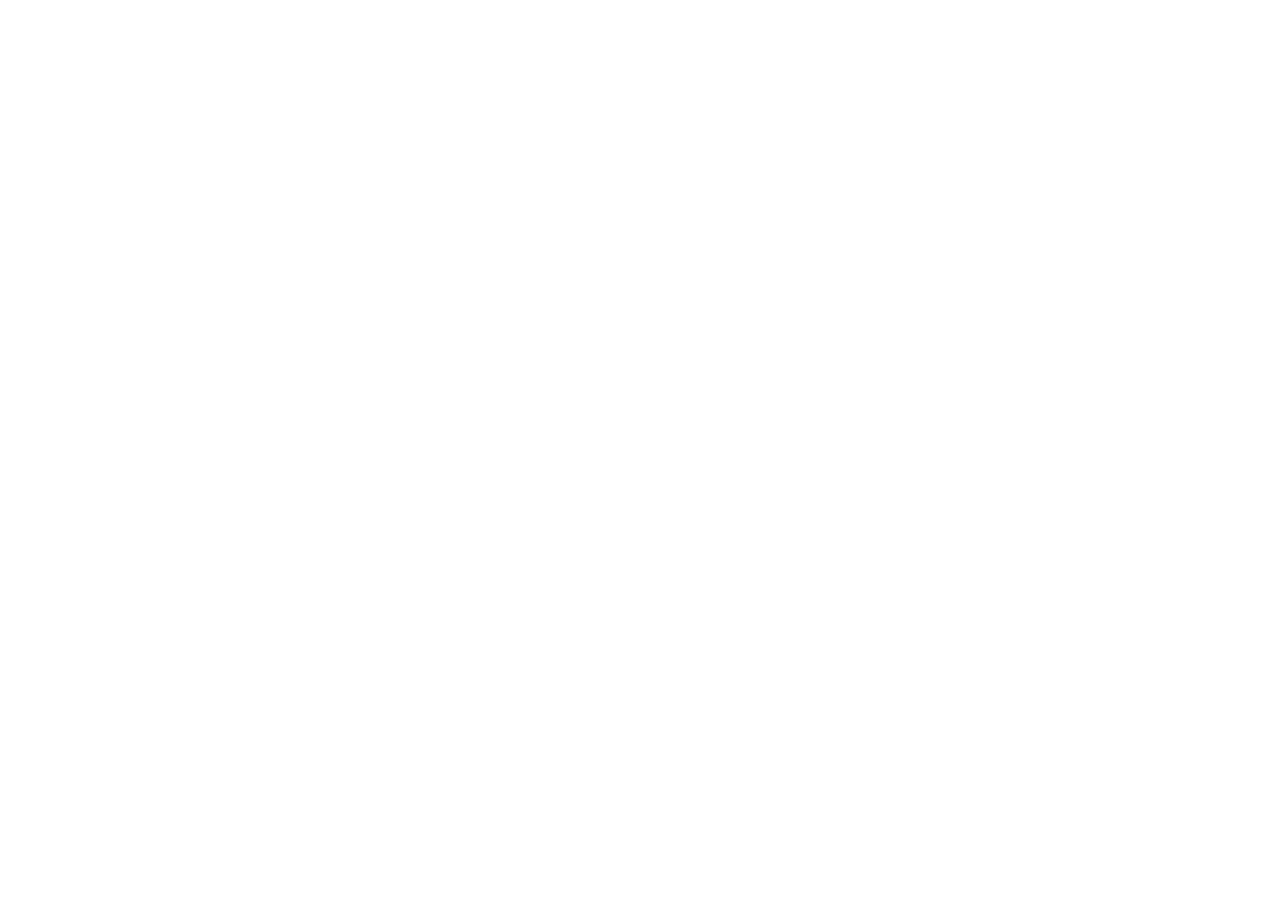
==== html/sale.html @ 77fbc190 "agrego boostrap y nuevo html de sale" ====
<!DOCTYPE html>
<html lang="en">
<head>
    <meta charset="UTF-8">
    <meta http-equiv="X-UA-Compatible" content="IE=edge">
    <meta name="viewport" content="width=device-width, initial-scale=1.0">
    <title>SALE</title>
</head>
<body>
    
</body>
</html>
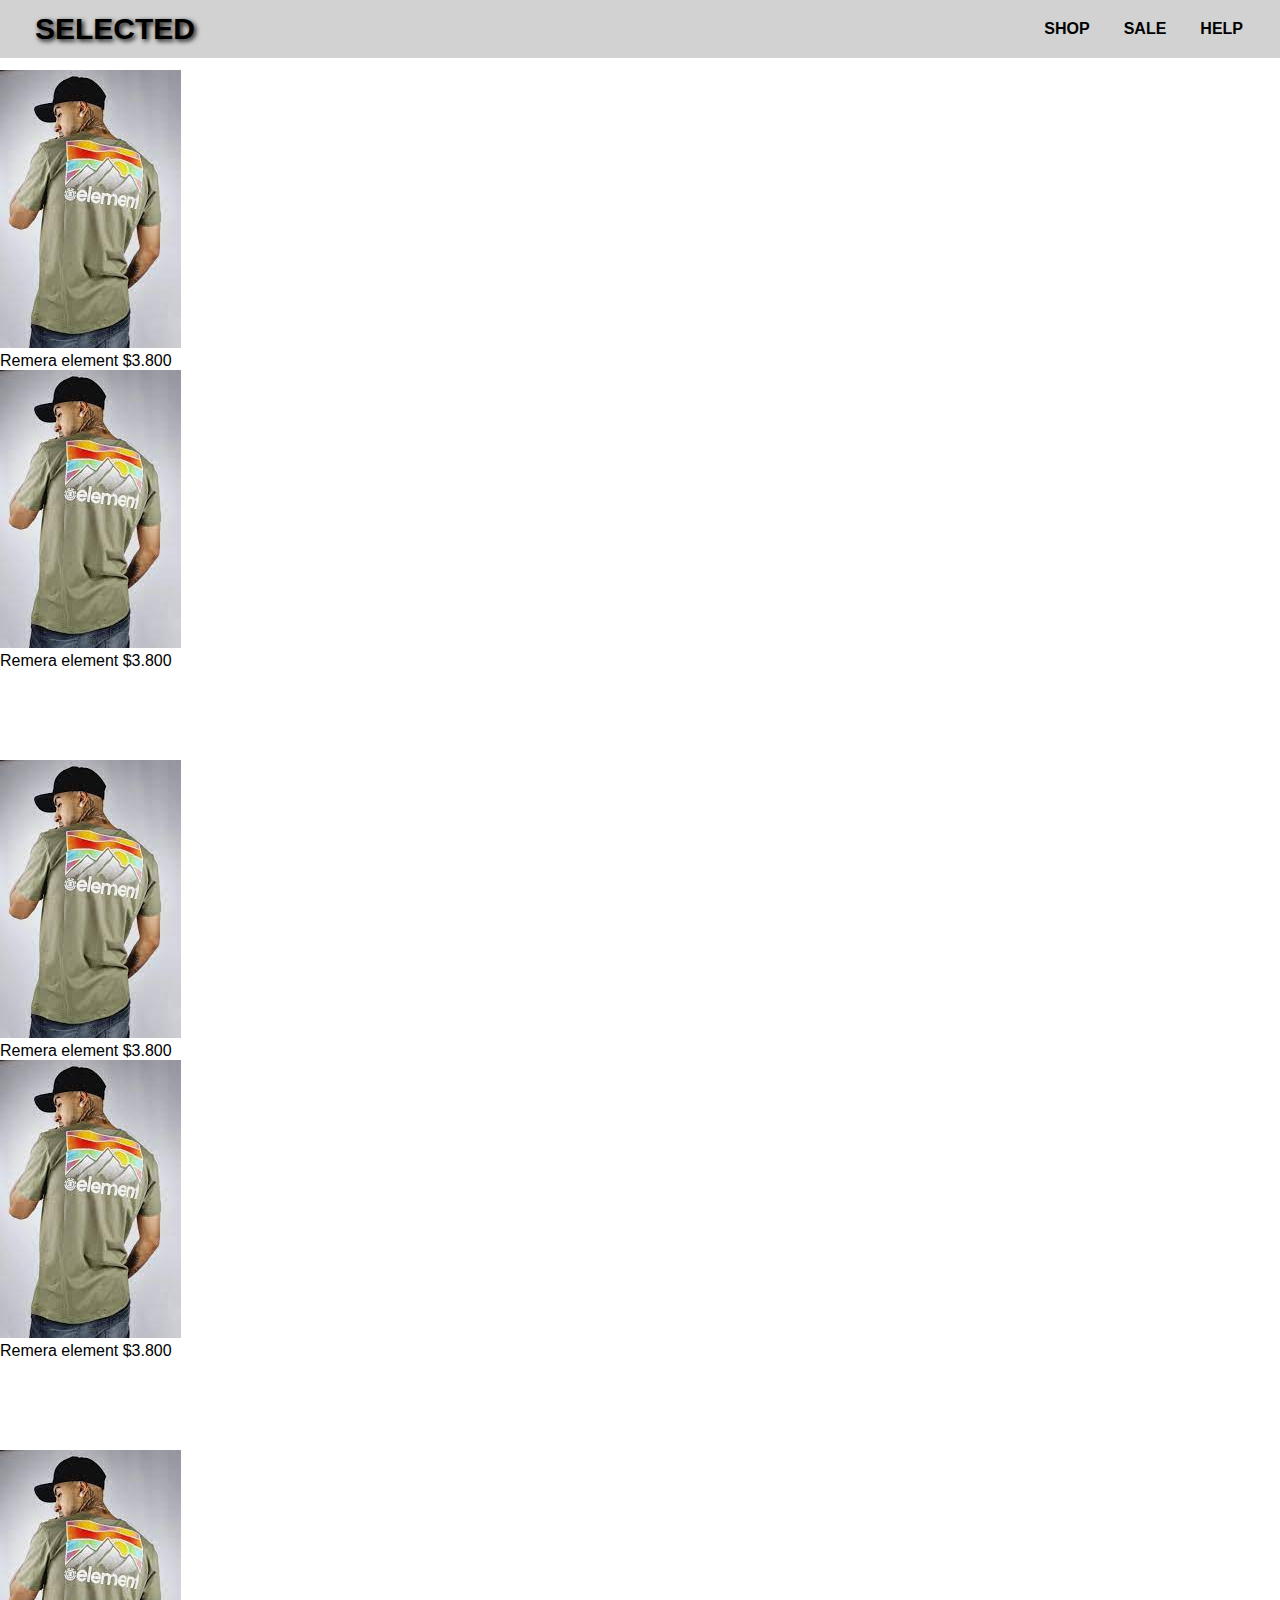
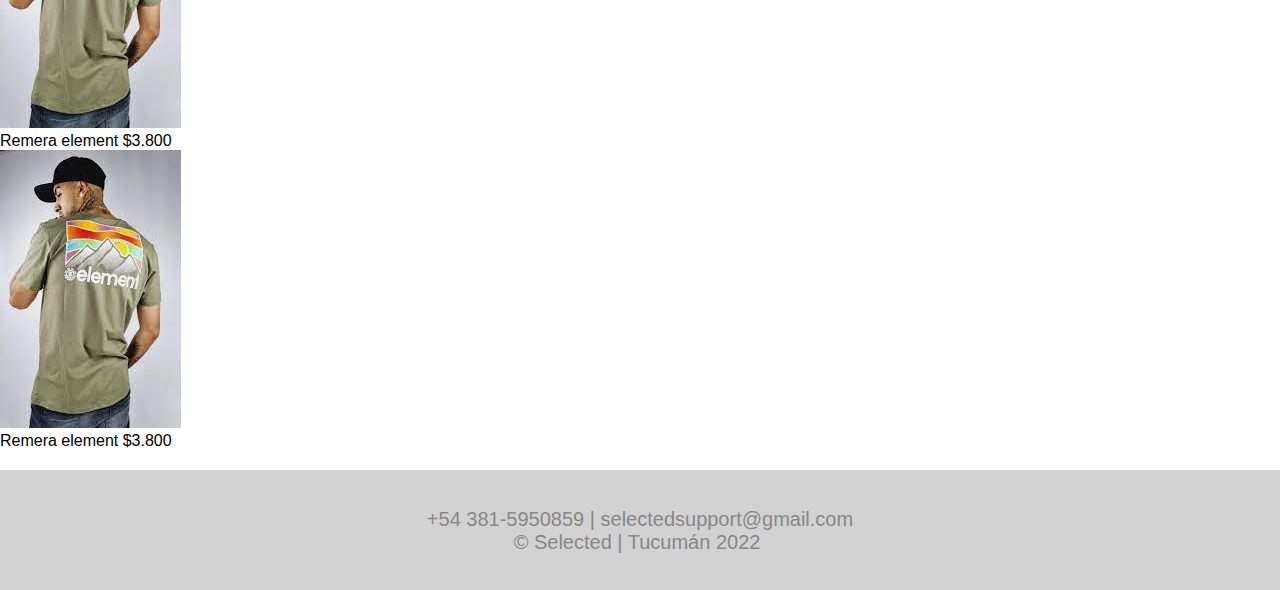
==== commit 4f89bdaf: "agregando grid a sale y solucionando errores" ====
--- a/html/sale.html
+++ b/html/sale.html
@@ -4,9 +4,52 @@
     <meta charset="UTF-8">
     <meta http-equiv="X-UA-Compatible" content="IE=edge">
     <meta name="viewport" content="width=device-width, initial-scale=1.0">
+    <link href="https://cdn.jsdelivr.net/npm/bootstrap@5.2.1/dist/css/bootstrap.min.css" rel="stylesheet" integrity="sha384-iYQeCzEYFbKjA/T2uDLTpkwGzCiq6soy8tYaI1GyVh/UjpbCx/TYkiZhlZB6+fzT" crossorigin="anonymous">
+    <link rel="stylesheet" href="../css/stylehome.css">
     <title>SALE</title>
 </head>
 <body>
-    
+    <header>
+        <div class="container_css">
+            <p><a class="logo" href="../index.html">Selected</a></p>
+            <nav>
+                <a href="./shop.html">SHOP</a>
+                <a href="./sale.html">SALE</a>
+                <a href="#">HELP</a>
+            </nav>
+        </div>  
+    </header>
+
+    <section class="container text-center"><div>
+        <div class="row">
+            <div class="col-xxl-6 align-self-center border g-2"><img src="../means/remera_element.jpeg" alt="remera element"><div>Remera element $3.800</div></div>
+            <div class="col-xxl-6 align-self-center border g-2"><img src="../means/remera_element.jpeg" alt="remera element"><div>Remera element $3.800</div></div>
+          </div>
+    </section>
+
+    <section class="container text-center"><div>
+        <div class="row">
+            <div class="col-xxl-6 align-self-center border g-2"><img src="../means/remera_element.jpeg" alt="remera element"><div>Remera element $3.800</div></div>
+            <div class="col-xxl-6 align-self-center border g-2"><img src="../means/remera_element.jpeg" alt="remera element"><div>Remera element $3.800</div></div>
+          </div>
+    </section>
+
+    <section class="container text-center"><div>
+        <div class="row">
+            <div class="col-xxl-6 align-self-center border g-2"><img src="../means/remera_element.jpeg" alt="remera element"><div>Remera element $3.800</div></div>
+            <div class="col-xxl-6 align-self-center border g-2"><img src="../means/remera_element.jpeg" alt="remera element"><div>Remera element $3.800</div></div>
+          </div>
+    </section>
+
+    <footer>
+        <div class="container_css">
+            <p class="helptext">+54 381-5950859 | selectedsupport@gmail.com</p>
+        </div>
+        <div class="container_css">
+            <p class="copyr">&copy; Selected | Tucumán 2022</p>
+        </div>
+    </footer>
+
+    <script src="https://cdn.jsdelivr.net/npm/bootstrap@5.2.1/dist/js/bootstrap.bundle.min.js" integrity="sha384-u1OknCvxWvY5kfmNBILK2hRnQC3Pr17a+RTT6rIHI7NnikvbZlHgTPOOmMi466C8" crossorigin="anonymous"></script>
 </body>
 </html>--- a/css/stylehome.css
+++ b/css/stylehome.css
@@ -0,0 +1,160 @@
+*{
+    box-sizing: border-box;
+    margin: 0px;
+}
+
+h1{font-size: 3.5em;}
+h2{font-size: 9.5vw;}
+p{font-size: 1.25em;}
+ul{list-style: none;}
+
+body{
+    font-family: 'Roboto', sans-serif;
+}
+
+.container_css{
+    max-width: 1400px;
+    margin: auto;
+}
+
+.color-acento{
+    color: rgba(65, 195, 236, 1);
+}
+
+header{
+    background-color: rgba(210,210,210);
+}
+
+header .logo{
+    padding: 35px 35px;
+    font-weight:bold;
+    text-transform: uppercase;
+    color: rgba(65, 195, 236, 1);
+    text-shadow: 2px 2px 5px rgba(0,0,0,0.5);
+    font-size: 2.3em;
+}
+
+header .logo:hover{
+    color: black;
+    text-shadow: 2px 2px 5px;
+}
+
+header .container_css{
+    display: flex;
+    flex-direction: column;
+    align-items: center;
+}
+
+header nav{
+    display: flex;
+    flex-direction: column;
+    text-align: center;
+    padding-bottom: 25px;
+}
+
+header a{
+    padding: 20px 17px;
+    text-decoration: none;
+    font-weight: bold;
+    color: black;
+}
+
+header a:hover{
+    color: rgba(65, 195, 236, 1);
+    text-shadow:2px 2px 5px rgba(0,0,0,0.5);
+    stroke: black;
+    stroke-width: 10px;
+    transition: .6s ease all;
+}
+
+#hero{
+    display: flex;
+    flex-direction: column;
+    align-items: center;
+    text-align: center;
+    justify-content: center;
+    height: 90vh;
+    color: white;
+    padding: 424px 12px;
+    background-image:  linear-gradient(
+    0deg,
+    rgba(0,0,0,0.5),
+    rgba(0,0,0,0.5)
+    )
+    ,url(../means/diseño.jpeg);
+    background-repeat: no-repeat;
+    background-size: cover;
+    background-position: center center;
+}
+
+#made-whit-style{
+    margin: 0px;
+    background-color: rgba(220,220,220);
+}
+
+#made-whit-style .container_css{
+    text-align: center;
+    padding: 20px 20px;
+}
+
+#made-whit-style .container_css h2{
+    font-size: 120px;
+}
+
+footer{
+    height: 120px;
+    background-color: rgba(210,210,210);
+}
+
+footer .container_css{
+    color: rgba(135,135,135);
+}
+
+footer .helptext{
+    display: flex;
+    padding-top: 38px;
+    justify-content: center;
+    align-items: center;
+}
+
+footer .copyr{
+    padding-top: 0px;
+    padding-right: 6px;
+    display: flex;
+    justify-content: center;
+}
+
+.container{
+    padding-top: 70px;
+    padding-bottom: 20px;
+}
+
+@media (min-width: 720px){
+
+    header{
+        position: fixed;
+        width: 100%;
+    }
+    header .container_css{
+        flex-direction: row;
+        justify-content: space-between;
+    }
+
+    header .logo{
+        font-size: 30px;
+    }
+    header nav{
+        flex-direction: row;
+        padding-bottom: 0;
+        padding-right: 20px;
+    }
+
+    #hero h1{
+        font-size: 5em;
+    }
+
+    #made-whit-style p{
+        padding: 20px;
+    }
+
+}
